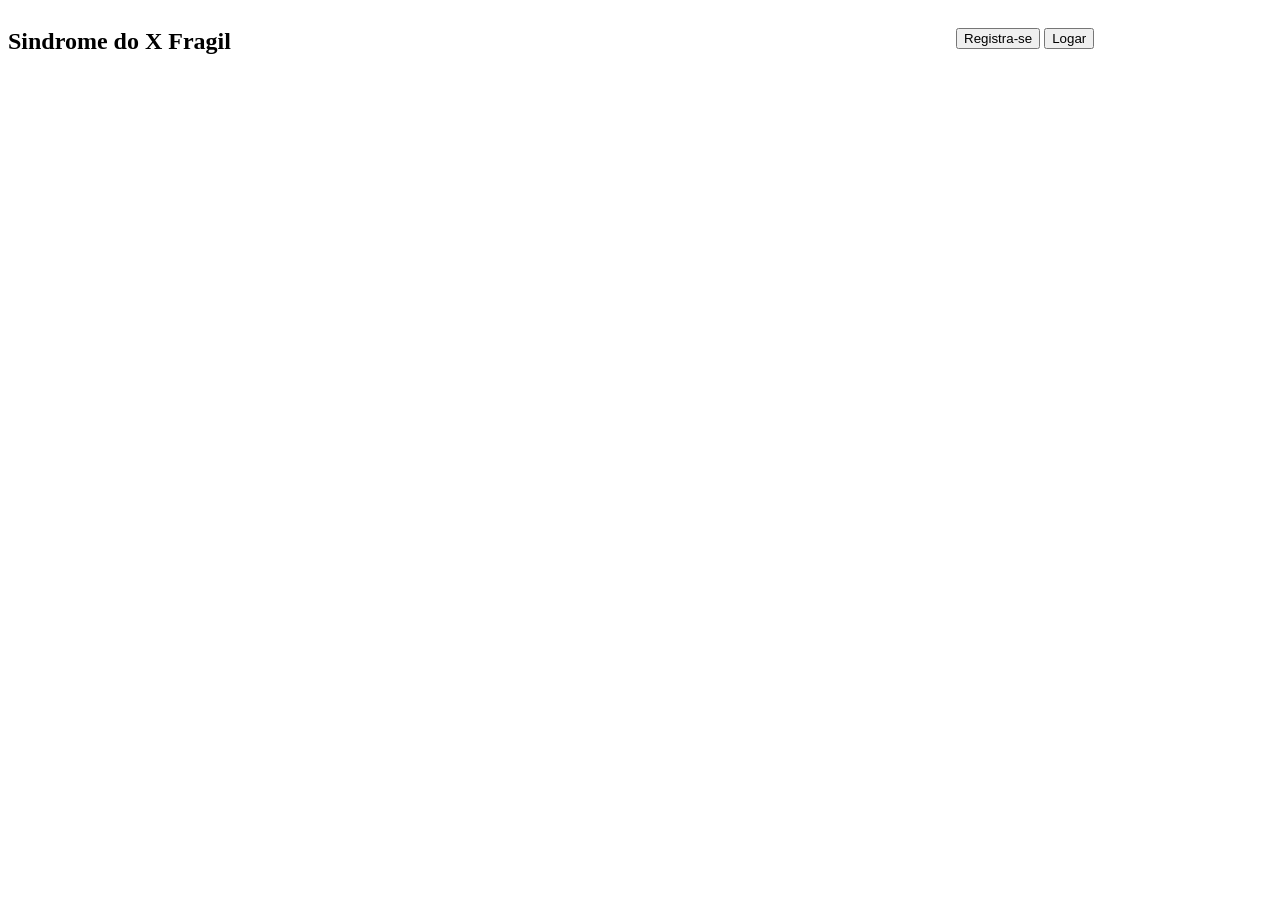
==== index.html @ 570eac44 "Initial commit" ====
<html>
<head>
    <script src="JS/index.js"></script>
    <meta charset="UTF-8">
    <link rel="stylesheet" href="css/biblioteca/fontawesome-free-7.2.0-web/fontawesome-free-7.2.0-web/css/all.min.css">
    <link rel="stylesheet" href="CSS/index.css"></head>
<body>
    <div class="princpal">
        <div class="TopPad">
            <div class="titulo">
                <h2>Sindrome do X Fragil</h2>
            </div>
            <div class="button">
                <button>Registra-se</button>
                <button>Logar</button>

            </div>
        </div>
        <div class="introducao">

        </div>
    </div>
</body>
</html>
---- CSS/index.css ----
.principal{
    height: 500px;
    width: 400px;
}
.button{
    height: 100%;
    width: 25%;
    margin-top: 20px;

}
.titulo{
    height: 100%;
    width: 75%;
}
.topPad{
    display: flex;
    height: 50px;
    width: 100%;
}
.introducao{
    height: 80%;
    width: 100%;
}
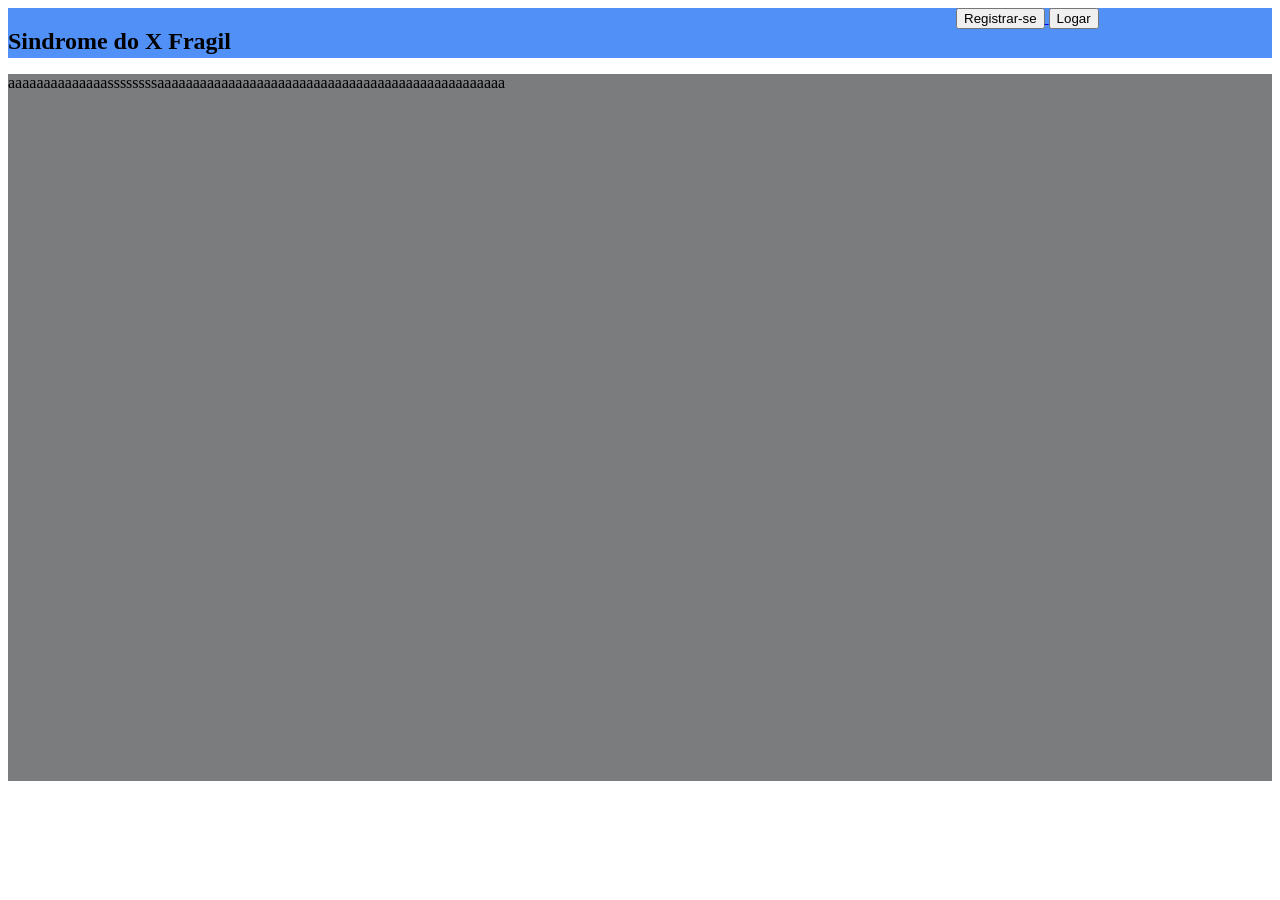
==== commit 36622ec3: "aula 22" ====
--- a/index.html
+++ b/index.html
@@ -11,13 +11,20 @@
                 <h2>Sindrome do X Fragil</h2>
             </div>
             <div class="button">
-                <button>Registra-se</button>
-                <button>Logar</button>
-
+                <a href="Paginas/registro.html">
+                    <button>Registrar-se</button>
+                </a>
+                <a href="Paginas/login.html">
+                    <button>Logar</button>
+                </a>
             </div>
         </div>
         <div class="introducao">
-
+            <div class="text1">
+                <p>
+                    aaaaaaaaaaaaaassssssssaaaaaaaaaaaaaaaaaaaaaaaaaaaaaaaaaaaaaaaaaaaaaaaaa
+                </p>
+            </div>
         </div>
     </div>
 </body>
--- a/CSS/index.css
+++ b/CSS/index.css
@@ -1,16 +1,19 @@
 .principal{
     height: 500px;
     width: 400px;
+    background-color: rgb(228, 134, 11);
 }
 .button{
     height: 100%;
     width: 25%;
-    margin-top: 20px;
+    background-color: rgb(81, 144, 247);
 
 }
 .titulo{
     height: 100%;
     width: 75%;
+    background-color: rgb(81, 144, 247);
+
 }
 .topPad{
     display: flex;
@@ -20,4 +23,10 @@
 .introducao{
     height: 80%;
     width: 100%;
+    background-color: rgb(123, 124, 126);
+
+}
+.texto1{
+    height:80%;
+    width:80% ;
 }
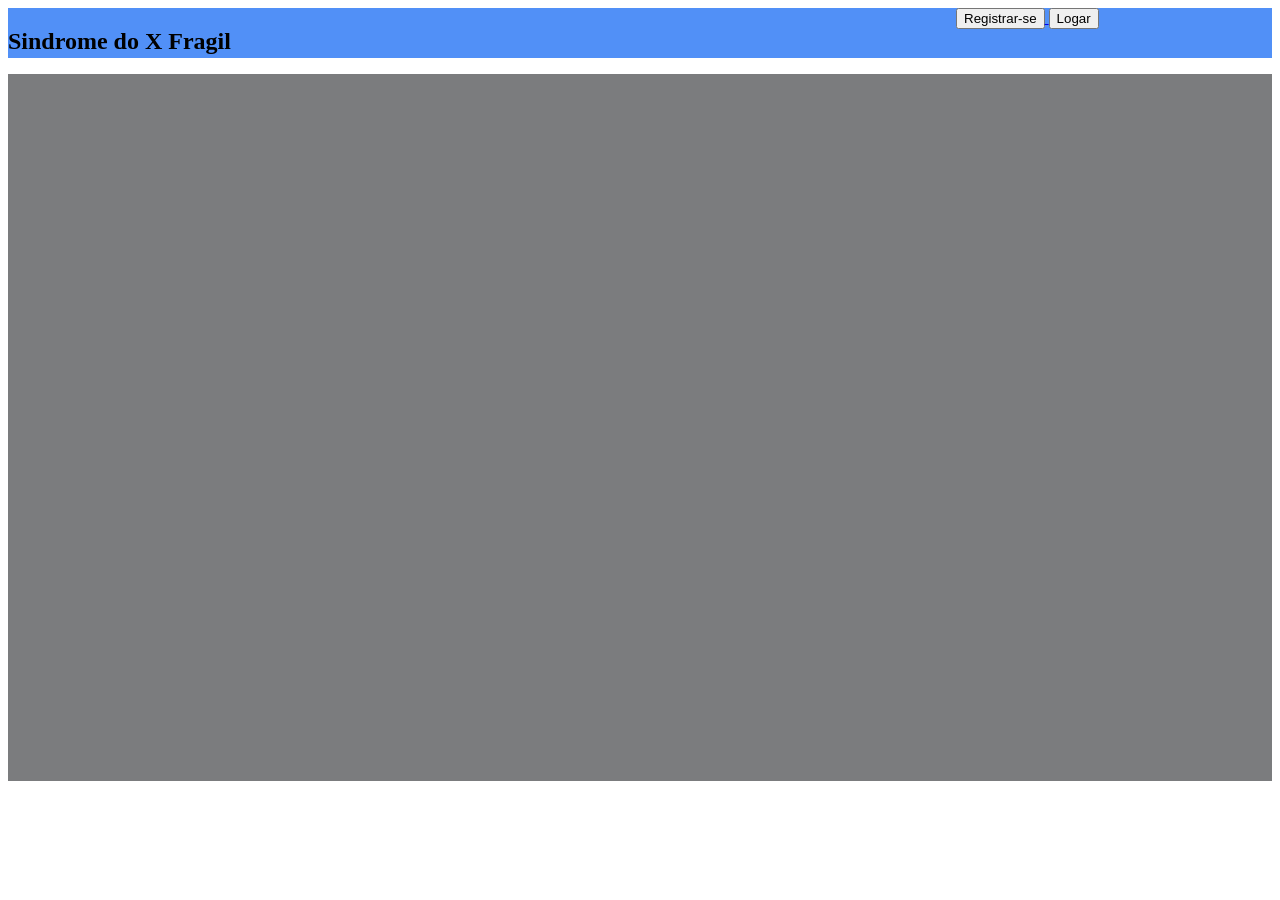
==== commit 3408fb5b: "Registro basico HTML" ====
--- a/index.html
+++ b/index.html
@@ -22,7 +22,7 @@
         <div class="introducao">
             <div class="text1">
                 <p>
-                    aaaaaaaaaaaaaassssssssaaaaaaaaaaaaaaaaaaaaaaaaaaaaaaaaaaaaaaaaaaaaaaaaa
+                    
                 </p>
             </div>
         </div>
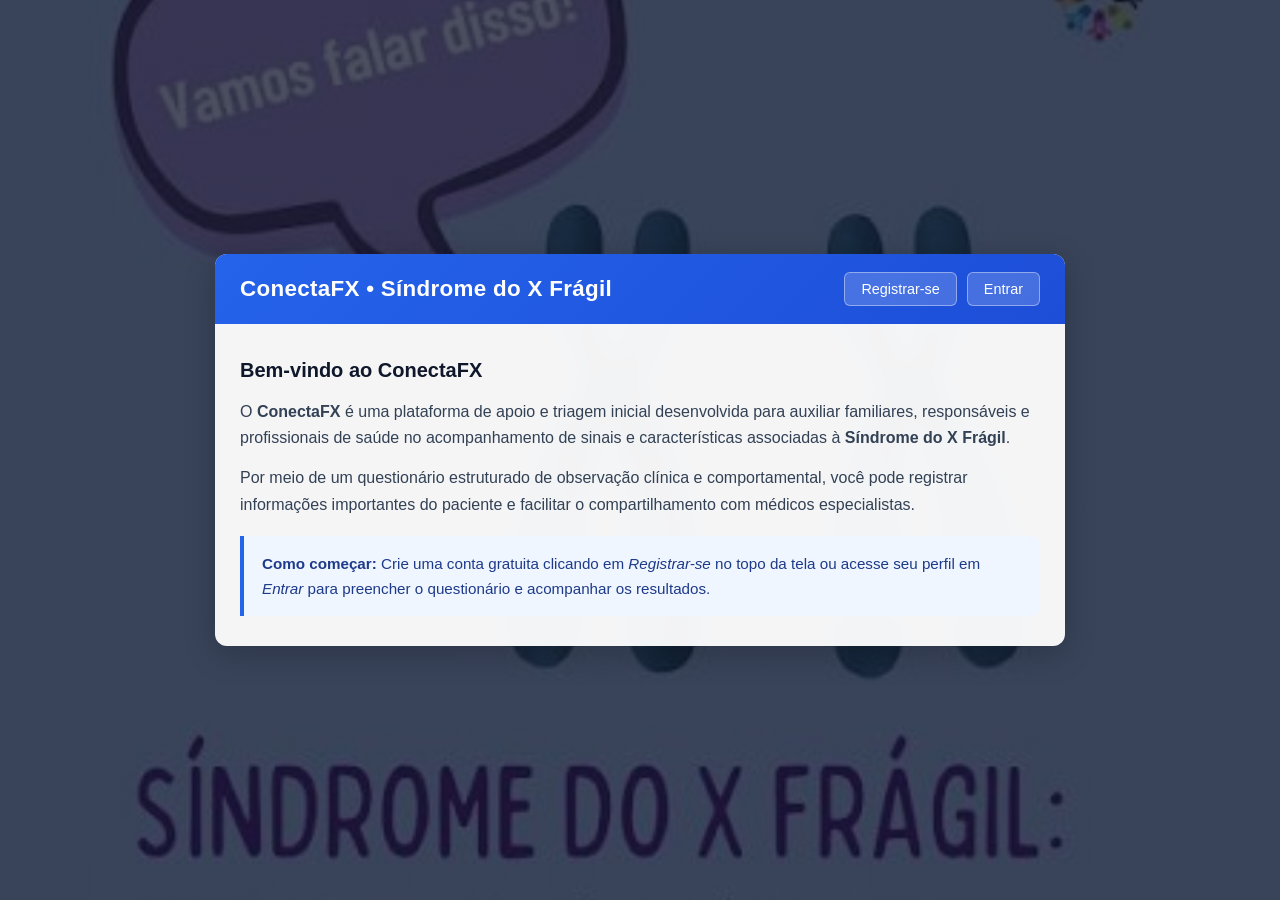
==== commit af2dae9f: "css polido" ====
--- a/index.html
+++ b/index.html
@@ -1,29 +1,38 @@
-<html>
+<!DOCTYPE html>
+<html lang="pt-BR">
 <head>
-    <script src="JS/index.js"></script>
     <meta charset="UTF-8">
-    <link rel="stylesheet" href="css/biblioteca/fontawesome-free-7.2.0-web/fontawesome-free-7.2.0-web/css/all.min.css">
-    <link rel="stylesheet" href="CSS/index.css"></head>
-<body>
+    <script src="JS/index.js" defer></script>
+    <link rel="stylesheet" href="CSS/index.css">
+    <title>ConectaFX - Síndrome do X Frágil</title>
+</head>
+<body class="bg-home">
     <div class="princpal">
         <div class="TopPad">
             <div class="titulo">
-                <h2>Sindrome do X Fragil</h2>
+                <h2>ConectaFX • Síndrome do X Frágil</h2>
             </div>
             <div class="button">
                 <a href="Paginas/registro.html">
                     <button>Registrar-se</button>
                 </a>
                 <a href="Paginas/login.html">
-                    <button>Logar</button>
+                    <button>Entrar</button>
                 </a>
             </div>
         </div>
         <div class="introducao">
             <div class="text1">
+                <h3>Bem-vindo ao ConectaFX</h3>
                 <p>
-                    
+                    O <strong>ConectaFX</strong> é uma plataforma de apoio e triagem inicial desenvolvida para auxiliar familiares, responsáveis e profissionais de saúde no acompanhamento de sinais e características associadas à <strong>Síndrome do X Frágil</strong>.
                 </p>
+                <p>
+                    Por meio de um questionário estruturado de observação clínica e comportamental, você pode registrar informações importantes do paciente e facilitar o compartilhamento com médicos especialistas.
+                </p>
+                <div class="destaque-box">
+                    <strong>Como começar:</strong> Crie uma conta gratuita clicando em <em>Registrar-se</em> no topo da tela ou acesse seu perfil em <em>Entrar</em> para preencher o questionário e acompanhar os resultados.
+                </div>
             </div>
         </div>
     </div>
--- a/CSS/index.css
+++ b/CSS/index.css
@@ -1,32 +1,293 @@
-.principal{
-    height: 500px;
-    width: 400px;
-    background-color: rgb(228, 134, 11);
-}
-.button{
-    height: 100%;
-    width: 25%;
-    background-color: rgb(81, 144, 247);
-
-}
-.titulo{
-    height: 100%;
-    width: 75%;
-    background-color: rgb(81, 144, 247);
-
-}
-.topPad{
-    display: flex;
-    height: 50px;
-    width: 100%;
-}
-.introducao{
-    height: 80%;
-    width: 100%;
-    background-color: rgb(123, 124, 126);
-
-}
-.texto1{
-    height:80%;
-    width:80% ;
+* {
+    box-sizing: border-box;
+    margin: 0;
+    padding: 0;
+    font-family: 'Segoe UI', Tahoma, Geneva, Verdana, sans-serif;
+}
+
+body {
+    background-color: #f1f5f9;
+    color: #1e293b;
+    min-height: 100vh;
+    display: flex;
+    justify-content: center;
+    align-items: center;
+    padding: 30px 15px;
+}
+
+body.bg-home, 
+body.bg-login, 
+body.bg-registro {
+    background: linear-gradient(rgba(15, 23, 42, 0.75), rgba(15, 23, 42, 0.75)), url('img/Xfragil_img1.png') no-repeat center center fixed;
+    background-size: cover;
+}
+
+body.bg-medico, 
+body.bg-medico-config,
+body.bg-paciente-config,
+body.bg-paciente-visao {
+    background: linear-gradient(rgba(15, 23, 42, 0.75), rgba(15, 23, 42, 0.75)), url('img/Xfragil_img3.webp') no-repeat center center fixed;
+    background-size: cover;
+}
+
+.principal, .princpal {
+    width: 100%;
+    max-width: 850px;
+    background-color: rgba(255, 255, 255, 0.95);
+    backdrop-filter: blur(8px);
+    border-radius: 12px;
+    box-shadow: 0 8px 32px rgba(0, 0, 0, 0.2);
+    overflow: hidden;
+    display: flex;
+    flex-direction: column;
+    height: fit-content;
+}
+
+.topPad, .TopPad {
+    display: flex;
+    justify-content: space-between;
+    align-items: center;
+    background: linear-gradient(135deg, #2563eb, #1d4ed8);
+    padding: 18px 25px;
+    color: #ffffff;
+    flex-wrap: wrap;
+    gap: 12px;
+}
+
+.titulo a {
+    text-decoration: none;
+    color: #ffffff;
+}
+
+.titulo h2 {
+    font-size: 1.4rem;
+    font-weight: 600;
+    letter-spacing: 0.3px;
+}
+
+.button {
+    display: flex;
+    gap: 10px;
+    flex-wrap: wrap;
+}
+
+.button button, .button a button {
+    background-color: rgba(255, 255, 255, 0.18);
+    color: #ffffff;
+    border: 1px solid rgba(255, 255, 255, 0.4);
+    padding: 8px 16px;
+    border-radius: 6px;
+    font-size: 0.9rem;
+    font-weight: 500;
+    cursor: pointer;
+    transition: all 0.2s ease;
+}
+
+.button button:hover {
+    background-color: #ffffff;
+    color: #1d4ed8;
+}
+
+.introducao {
+    padding: 30px 25px;
+    background-color: transparent;
+    width: 100%;
+}
+
+.texto1, .text1 {
+    line-height: 1.65;
+    color: #334155;
+    font-size: 1rem;
+}
+
+.texto1 h3, .text1 h3 {
+    color: #0f172a;
+    margin-bottom: 12px;
+    font-size: 1.25rem;
+}
+
+.texto1 p, .text1 p {
+    margin-bottom: 14px;
+}
+
+.destaque-box {
+    background-color: #eff6ff;
+    border-left: 4px solid #2563eb;
+    padding: 15px 18px;
+    border-radius: 0 8px 8px 0;
+    margin-top: 18px;
+    color: #1e3a8a;
+    font-size: 0.95rem;
+}
+
+.form, .quiz {
+    max-width: 600px;
+    margin: 0 auto;
+}
+
+.form-subtitulo {
+    color: #64748b;
+    margin-bottom: 22px;
+    font-size: 0.95rem;
+}
+
+.campo-grupo {
+    margin-bottom: 16px;
+    text-align: left;
+}
+
+.campo-grupo label {
+    display: block;
+    font-weight: 600;
+    margin-bottom: 6px;
+    color: #334155;
+    font-size: 0.95rem;
+}
+
+input[type="text"],
+input[type="email"],
+input[type="password"],
+input[type="date"] {
+    width: 100%;
+    padding: 10px 14px;
+    border: 1.5px solid #cbd5e1;
+    border-radius: 8px;
+    font-size: 0.95rem;
+    color: #1e293b;
+    background-color: #ffffff;
+    transition: border-color 0.2s;
+}
+
+input[type="text"]:focus,
+input[type="email"]:focus,
+input[type="password"]:focus,
+input[type="date"]:focus {
+    outline: none;
+    border-color: #2563eb;
+}
+
+.radio-opcoes {
+    display: flex;
+    gap: 20px;
+    margin-top: 6px;
+}
+
+.radio-opcoes label {
+    font-weight: 400;
+    display: flex;
+    align-items: center;
+    gap: 6px;
+    cursor: pointer;
+}
+
+.questao-card {
+    background-color: #f8fafc;
+    border: 1.5px solid #e2e8f0;
+    border-radius: 8px;
+    padding: 14px 16px;
+    margin-bottom: 14px;
+    text-align: left;
+}
+
+.questao-card > label {
+    display: block;
+    font-weight: 600;
+    color: #1e293b;
+    margin-bottom: 8px;
+}
+
+.btn-primario, button[type="button"] {
+    background-color: #2563eb;
+    color: #ffffff;
+    border: none;
+    padding: 11px 22px;
+    border-radius: 8px;
+    font-size: 0.95rem;
+    font-weight: 600;
+    cursor: pointer;
+    transition: background-color 0.2s;
+}
+
+.btn-primario:hover, button[type="button"]:hover {
+    background-color: #1d4ed8;
+}
+
+.btn-secundario {
+    background-color: #e2e8f0;
+    color: #334155;
+    border: none;
+    padding: 11px 22px;
+    border-radius: 8px;
+    font-size: 0.95rem;
+    font-weight: 600;
+    cursor: pointer;
+    transition: background-color 0.2s;
+}
+
+.btn-secundario:hover {
+    background-color: #cbd5e1;
+}
+
+.buttonPaci {
+    margin-bottom: 22px;
+}
+
+.buttonPaci label {
+    display: block;
+    font-weight: 600;
+    margin-bottom: 8px;
+    color: #334155;
+}
+
+.select-wrapper {
+    position: relative;
+    width: 100%;
+    max-width: 420px;
+}
+
+select.custom-select {
+    width: 100%;
+    padding: 10px 14px;
+    font-size: 0.95rem;
+    color: #1e293b;
+    background-color: #ffffff;
+    border: 1.5px solid #cbd5e1;
+    border-radius: 8px;
+    appearance: none;
+    cursor: pointer;
+    transition: border-color 0.2s;
+}
+
+select.custom-select:hover,
+select.custom-select:focus {
+    border-color: #2563eb;
+    outline: none;
+}
+
+.select-wrapper::after {
+    content: "▼";
+    font-size: 0.75rem;
+    position: absolute;
+    right: 14px;
+    top: 50%;
+    transform: translateY(-50%);
+    color: #64748b;
+    pointer-events: none;
+}
+
+.DadosPaci {
+    display: flex;
+    gap: 20px;
+    flex-wrap: wrap;
+    width: 100%;
+}
+
+.tabela {
+    flex: 1;
+    background: #f8fafc;
+    border: 1.5px solid #e2e8f0;
+    padding: 18px 20px;
+    border-radius: 8px;
+    min-width: 260px;
+    line-height: 1.6;
 }
